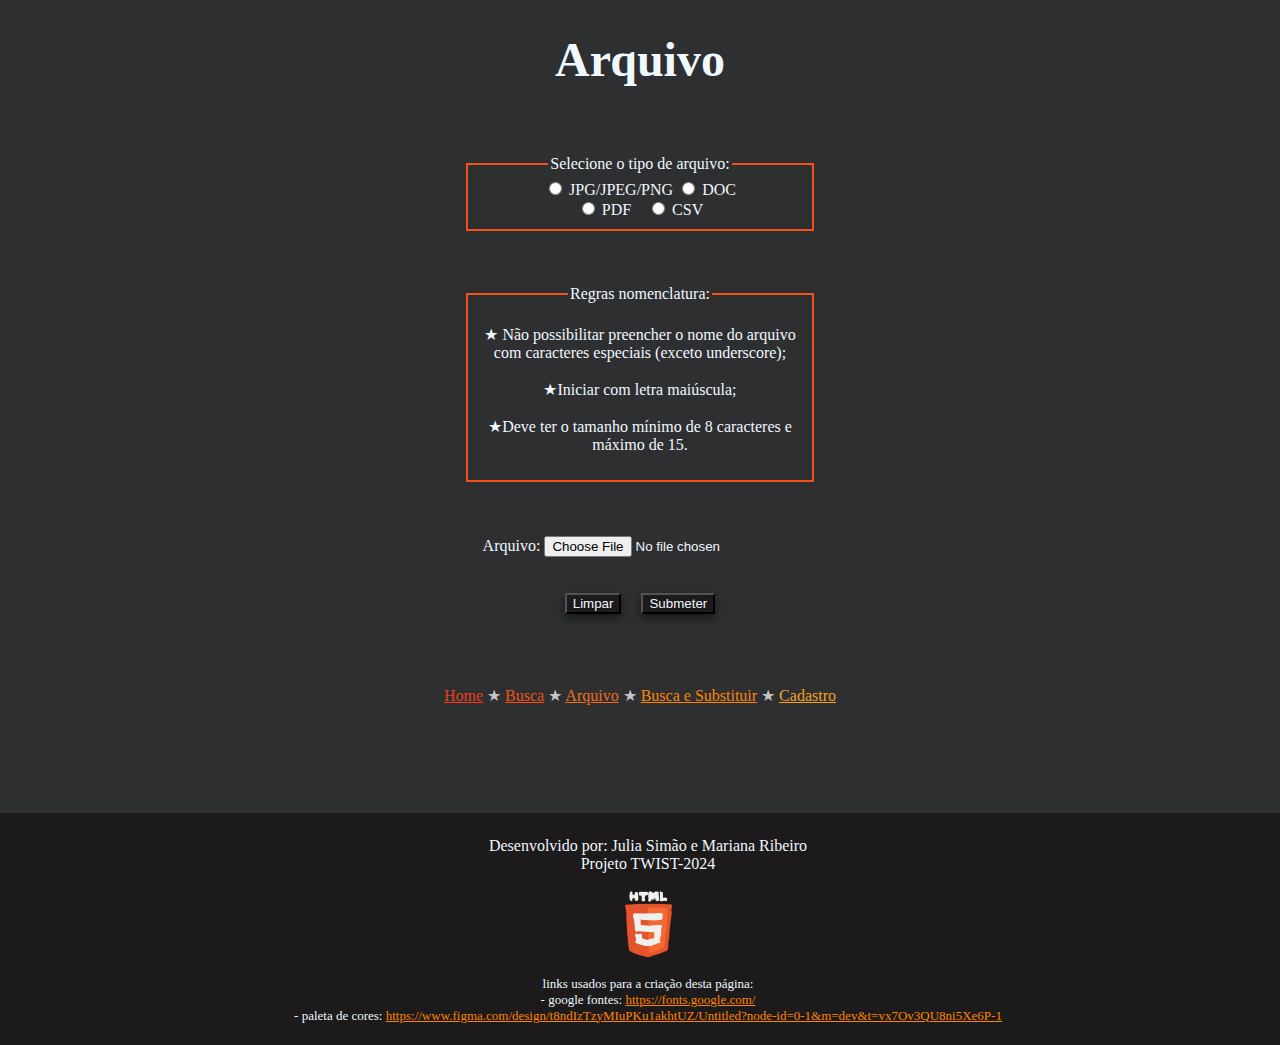
==== arquivo.html @ cc1b9a49 "Merge branch 'main' into pagina3-css" ====
<!--
Arquivo – 

- Nesta página vamos selecionar os tipos de arquivo que desejamos permitir para fazer o upload, o uso de REGEX será na padronização do nome do arquivo, conforme regras abaixo:
- Não possibilitar preencher o nome do arquivo com caráteres especiais (exceto underscore);
- Iniciar com letra maiúscula;
- Deve ter o tamanho mínimo 8 caracteres e máximo 15;
- Os resultados podem ser informados utilizando mensagens de alertas.

-->

<!DOCTYPE html>
<html lang="pt-br">
<head>
    <meta charset="UTF-8">
    <meta name="viewport" content="width=device-width, initial-scale=1.0">
    <title>Projeto 1 - TWIST</title>
    <link rel="shortcut icon" href="img/logo-twist.png" type="image/x-icon">
    <link rel="stylesheet" href="style/style-all.css">
</head>
<body>
    <div id="conteudo">
        <header id="header">
    
        </header>

        <section id="main">
            <h1>Arquivo</h1>
            <br/><br/>
            <fieldset>
                <legend>Selecione o tipo de arquivo:</legend>
                <input type="radio" name="seletor" value="jpg"/>
                <label for="radio">JPG/JPEG/PNG</label>
                <input type="radio" name="seletor" value="doc"/>
                <label for="radio">DOC</label>
                <br/>
                <input type="radio" name="seletor" value="pdf"/>
                <label for="radio">PDF</label>&nbsp;&nbsp;&nbsp;
                <input type="radio" name="seletor" value="csv"/>
                <label for="radio">CSV</label>
            </fieldset>
            <br/><br/><br/>
            <fieldset>
                <legend>Regras nomenclatura:</legend>
                <p>
                    &starf; Não possibilitar preencher o nome do arquivo com caracteres especiais (exceto underscore);<br/>
                    <br/>
                    &starf;Iniciar com letra maiúscula;<br/>
                    <br/>
                    &starf;Deve ter o tamanho mínimo de 8 caracteres e máximo de 15.
                </p>
            </fieldset>
            <br/><br/><br/>
            <form>
                <label for="arq">Arquivo:</label>
                <input  type="file" name="arq" id="arq">
                <br/><br/><br/>
                <input class="bt" type="button" value="Limpar" id="btnLimpar">
                &nbsp;&nbsp;&nbsp;
                <input class="bt" type="button" value="Submeter" id="btnSubmeter">
            </form>
        </section>  

        <br/><br/><br/><br/>
        <nav id="navigator"> <!--Perguntar como fazemos para colocar a nav na lateral da tela-->
            <a id="home" href="index.html">Home</a> &starf;
            <a id="busca" href="busca.html">Busca</a> &starf;
            <a id="arquivo" href="arquivo.html">Arquivo</a> &starf;
            <a id="substituir" href="buscar-e-substituir.html">Busca e Substituir</a> &starf;
            <a id="cadastro" href="cadastro.html">Cadastro</a>
        </nav>
        <br/><br/><br/><br/><br/><br/>

        <footer id="footer">    
            <p class="devs">Desenvolvido por: Julia Simão e Mariana Ribeiro<br/>
                Projeto TWIST-2024<br/></p>
            <img src="img/html.gif" alt="gif da logo do html." width="70" height="70">
            <p class="links">
            links usados para a criação desta página:<br/>

            - google fontes: <a class="link" href="https://fonts.google.com/" target="_blank">https://fonts.google.com/</a><br/>
            - paleta de cores:  <a class="link" href="https://www.figma.com/design/t8ndIzTzyMIuPKu1akhtUZ/Untitled?node-id=0-1&m=dev&t=vx7Ov3QU8ni5Xe6P-1" target="_blank">https://www.figma.com/design/t8ndIzTzyMIuPKu1akhtUZ/Untitled?node-id=0-1&m=dev&t=vx7Ov3QU8ni5Xe6P-1 </a><br/>  

            
            </p>
        </footer>
    </div>
</body>
</html>
---- style/style-all.css ----
/*dúvidas linha 49 e 54*/

#conteudo{
    text-align: center;
    
}


p{
    color: aliceblue;
}

h2{
    color: aliceblue;
    
}
h1{
    color: aliceblue;
    font-size: xxx-large;
}

body{
    background-color: #2e2f30;
    margin: 0%;
}

nav a{
    color: azure;
}

nav a:hover{
    background-color: #dfe4e51b;
    padding: 10px;
    border-radius: 15%;
    margin: 5px;
}

nav{
    color: #ffffffbd;
}

#home{
    color: #f03d19;
}

#busca{
    color: #F54F1B;
}

#arquivo{
    color: #F56B1D;
}

#substituir{
    color: #FF8400
}

#cadastro{
    color: #F8A222;
}

.links{
    font-size: small;
}

.link{
    color: #FF8400;
}

.bt{
    background-color: #1c1a1a;
    color: aliceblue;
    border-color: #555352;
    box-shadow: 0 4px 8px rgba(0, 0, 0, 0.5);
}

footer{
    width: 100%;
    height: 20%;
    background-color: #1c1a1a;
    padding:8px;  
    position:static;
    bottom: 0;
    margin: 0 auto;
    color: aliceblue;   
}

form{
    color: aliceblue;
    
}

fieldset{
    color: aliceblue;
    border-width: 2px; 
    border-style: solid; 
    margin: 0 auto;
    width: 25%;
    
    border-color: #F54F1B; 
}
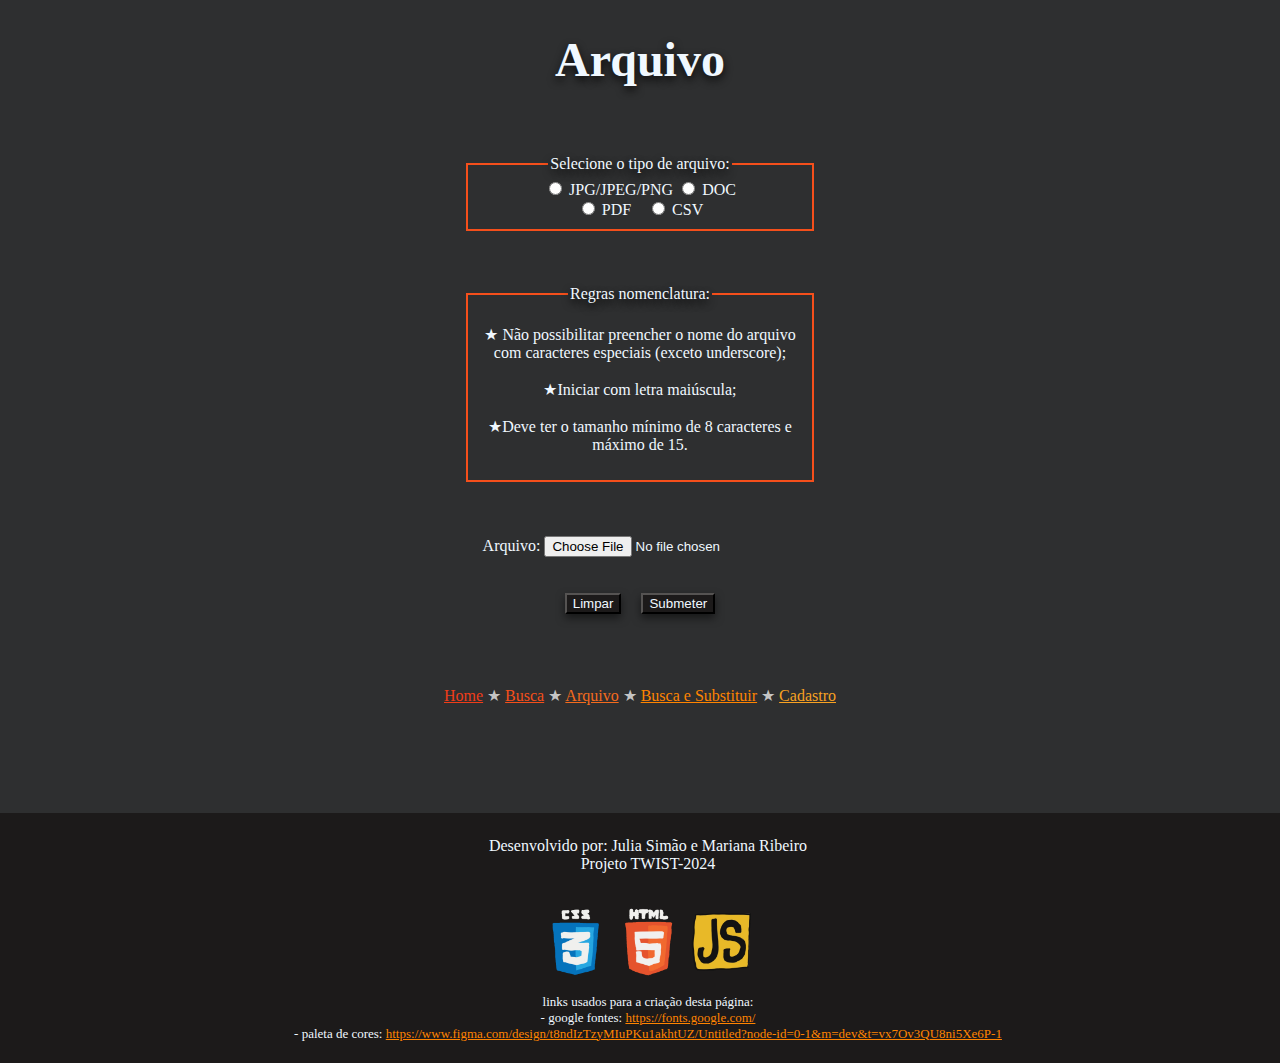
==== commit b0d0c381: "Merge pull request #33 from twistpucrio/pag4" ====
--- a/arquivo.html
+++ b/arquivo.html
@@ -28,7 +28,7 @@
             <h1>Arquivo</h1>
             <br/><br/>
             <fieldset>
-                <legend>Selecione o tipo de arquivo:</legend>
+                <legend id="selecionar" >Selecione o tipo de arquivo:</legend>
                 <input type="radio" name="seletor" value="jpg"/>
                 <label for="radio">JPG/JPEG/PNG</label>
                 <input type="radio" name="seletor" value="doc"/>
@@ -41,7 +41,7 @@
             </fieldset>
             <br/><br/><br/>
             <fieldset>
-                <legend>Regras nomenclatura:</legend>
+                <legend id="txt" >Regras nomenclatura:</legend>
                 <p>
                     &starf; Não possibilitar preencher o nome do arquivo com caracteres especiais (exceto underscore);<br/>
                     <br/>
@@ -74,7 +74,10 @@
         <footer id="footer">    
             <p class="devs">Desenvolvido por: Julia Simão e Mariana Ribeiro<br/>
                 Projeto TWIST-2024<br/></p>
-            <img src="img/html.gif" alt="gif da logo do html." width="70" height="70">
+                <br/>
+                <img src="img/css.gif" alt="gif de css." width="70" height="70">
+                <img src="img/html.gif" alt="gif de css." width="70" height="70">
+                <img src="img/js.webp" alt="gif de css." width="70" height="70">
             <p class="links">
             links usados para a criação desta página:<br/>
 
--- a/style/style-all.css
+++ b/style/style-all.css
@@ -17,6 +17,7 @@
 h1{
     color: aliceblue;
     font-size: xxx-large;
+    text-shadow: 0 4px 8px rgb(11, 11, 11);
 }
 
 body{
@@ -37,6 +38,14 @@
 
 nav{
     color: #ffffffbd;
+}
+
+#txt{
+    text-shadow: 0 4px 8px rgb(0, 0, 0);
+}
+
+#selecionar{
+    text-shadow: 0 4px 8px rgb(11, 11, 11);
 }
 
 #home{
@@ -74,6 +83,15 @@
     box-shadow: 0 4px 8px rgba(0, 0, 0, 0.5);
 }
 
+.bt:active{
+    background-color: #fb5209;
+}
+
+.caixa{
+    border-color: #555352;
+    box-shadow: 0 4px 8px rgba(0, 0, 0, 0.5);
+}
+
 footer{
     width: 100%;
     height: 20%;
@@ -98,4 +116,8 @@
     width: 25%;
     
     border-color: #F54F1B; 
+}
+
+textarea{
+    background-color: #b1afae;
 }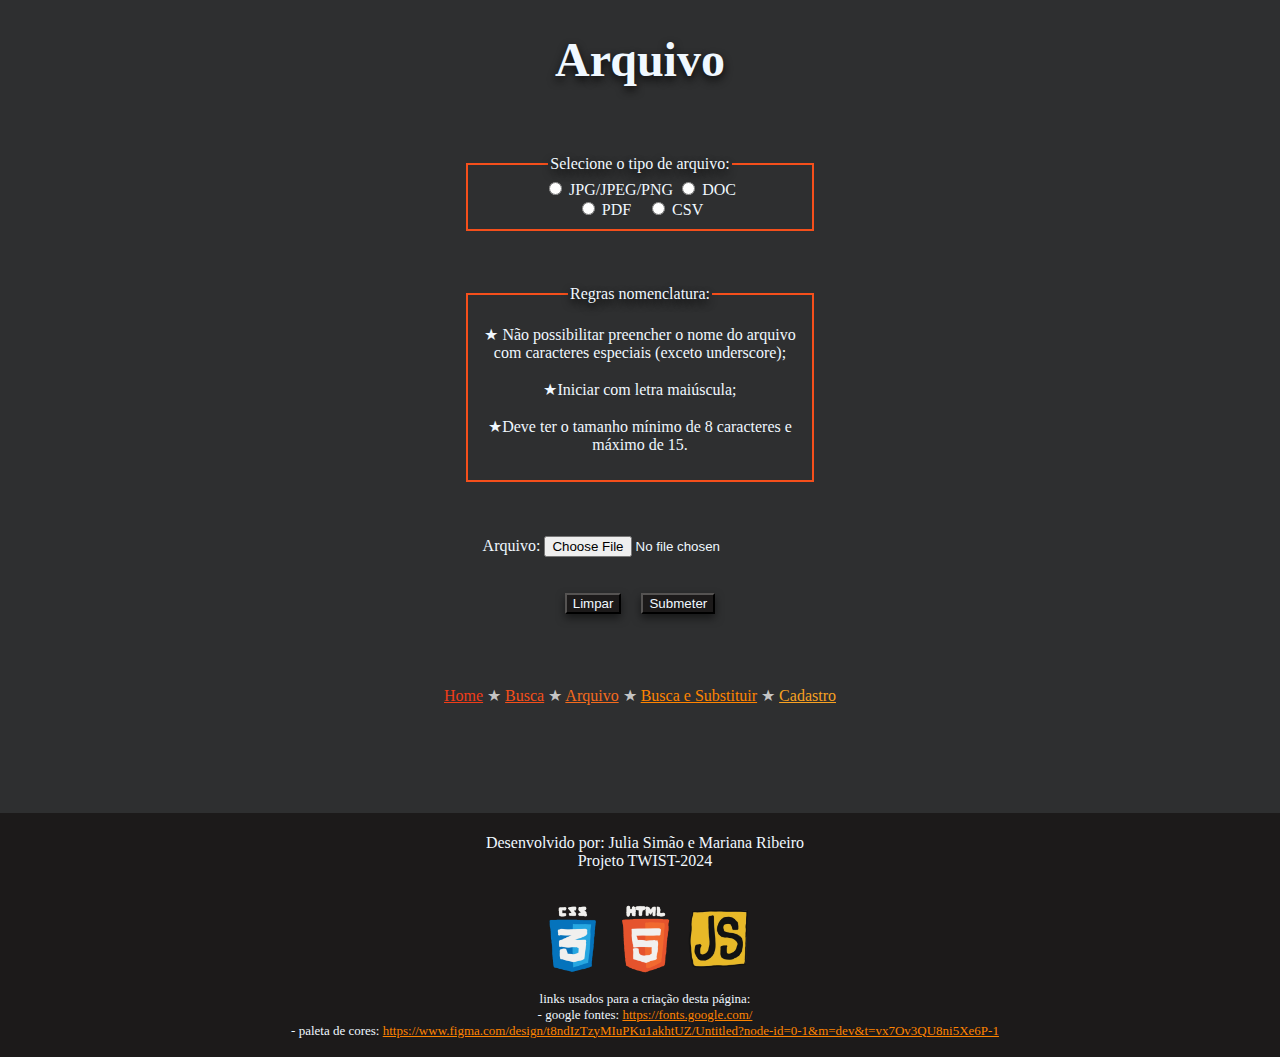
==== commit 544fb4dc: "atualizacao paginas" ====
--- a/arquivo.html
+++ b/arquivo.html
@@ -16,16 +16,16 @@
     <meta name="viewport" content="width=device-width, initial-scale=1.0">
     <title>Projeto 1 - TWIST</title>
     <link rel="shortcut icon" href="img/logo-twist.png" type="image/x-icon">
-    <link rel="stylesheet" href="style/style-all.css">
+    <link rel="stylesheet" href="style/style.css">
 </head>
 <body>
     <div id="conteudo">
         <header id="header">
-    
+            <h1>Arquivo</h1>
         </header>
 
         <section id="main">
-            <h1>Arquivo</h1>
+            
             <br/><br/>
             <fieldset>
                 <legend id="selecionar" >Selecione o tipo de arquivo:</legend>
--- a/style/style.css
+++ b/style/style.css
@@ -0,0 +1,141 @@
+/*linha acima do parágrafo da descrição*/
+#pDesc{
+    border-top: 1.5px  #00C2FF solid;
+    padding: 5px;
+}
+#conteudo{
+    text-align: center;
+    
+}
+
+#descricao{
+    width: 25%;
+    height: 50%;
+    background-color: #1c1a1a;
+    padding:15px;
+    text-align: justify;
+    border-radius: 5%;
+    margin: 0 auto;
+    
+}
+p{
+    color: aliceblue;
+}
+
+h2{
+    color: aliceblue;
+    text-shadow: 0 4px 8px rgb(11, 11, 11); 
+}
+
+
+h1{
+    color: aliceblue;
+    font-size: xxx-large;
+    text-shadow: 0 4px 8px rgb(11, 11, 11);
+}
+
+#desc{
+    text-shadow: 0 4px 8px rgb(0, 0, 0);
+}
+
+body{
+    background-color: #2e2f30;
+    margin: 0%;
+}
+
+nav a{
+    color: azure;
+}
+
+nav a:hover{
+    background-color: #dfe4e51b;
+    padding: 10px;
+    border-radius: 15%;
+    margin: 5px;
+}
+
+nav{
+    color: #ffffffbd;
+}
+
+#home{
+    color: #f03d19;
+}
+
+#busca{
+    color: #F54F1B;
+}
+
+#arquivo{
+    color: #F56B1D;
+}
+
+#substituir{
+    color: #FF8400
+}
+
+#cadastro{
+    color: #F8A222;
+}
+
+.links{
+    font-size: small;
+}
+
+.link{
+    color: #FF8400 ;
+}
+
+footer{
+    width: 100%;
+    height: 60%;
+    background-color: #1c1a1a;
+    padding:5px;  
+    position:static;
+    bottom: 0;
+    margin: 0 auto;
+    color: aliceblue;   
+}
+
+#txt{
+    text-shadow: 0 4px 8px rgb(0, 0, 0);
+}
+
+#selecionar{
+    text-shadow: 0 4px 8px rgb(11, 11, 11);
+}
+
+.bt{
+    background-color: #1c1a1a;
+    color: aliceblue;
+    border-color: #555352;
+    box-shadow: 0 4px 8px rgba(0, 0, 0, 0.5);
+}
+
+.bt:active{
+    background-color: #fb5209;
+}
+
+.caixa{
+    border-color: #555352;
+    box-shadow: 0 4px 8px rgba(0, 0, 0, 0.5);
+}
+
+form{
+    color: aliceblue;
+    
+}
+
+fieldset{
+    color: aliceblue;
+    border-width: 2px; 
+    border-style: solid; 
+    margin: 0 auto;
+    width: 25%;
+    
+    border-color: #F54F1B; 
+}
+
+textarea{
+    background-color: #b1afae;
+}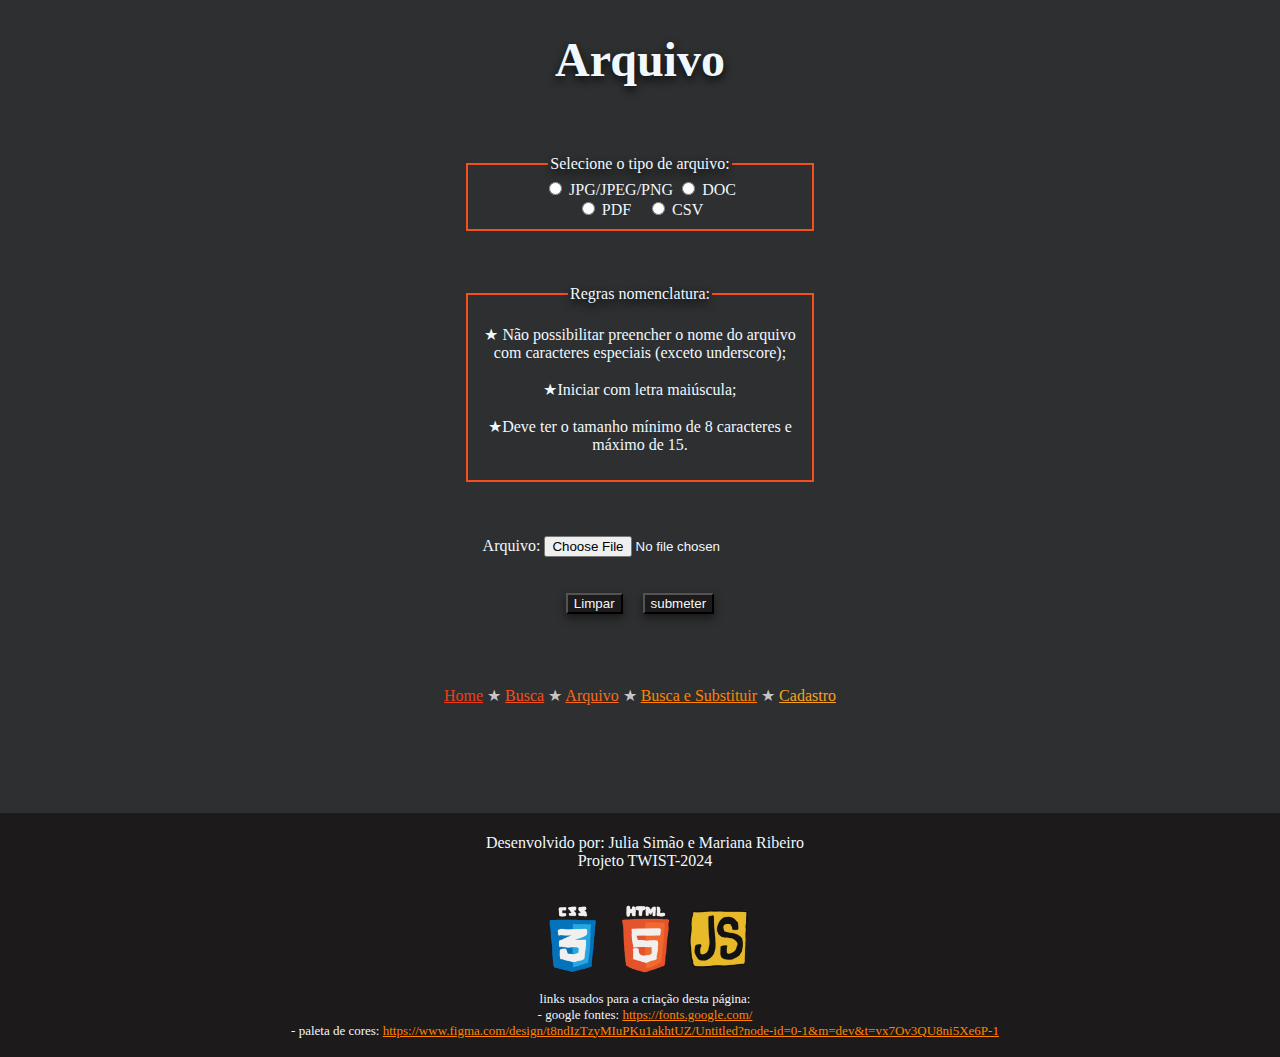
==== commit 87eb18d5: "js-arquivo" ====
--- a/arquivo.html
+++ b/arquivo.html
@@ -17,6 +17,7 @@
     <title>Projeto 1 - TWIST</title>
     <link rel="shortcut icon" href="img/logo-twist.png" type="image/x-icon">
     <link rel="stylesheet" href="style/style.css">
+    <script src="arquivo.js"></script>
 </head>
 <body>
     <div id="conteudo">
@@ -57,7 +58,7 @@
                 <br/><br/><br/>
                 <input class="bt" type="button" value="Limpar" id="btnLimpar">
                 &nbsp;&nbsp;&nbsp;
-                <input class="bt" type="button" value="Submeter" id="btnSubmeter">
+                <input class="bt" type="button" value="submeter" id="btnSubmeter" name="submeter">
             </form>
         </section>  
 
--- a/style/style.css
+++ b/style/style.css
@@ -31,6 +31,12 @@
 h1{
     color: aliceblue;
     font-size: xxx-large;
+    text-shadow: 0 4px 8px rgb(11, 11, 11);
+}
+
+.subtitulo {
+    color: aliceblue;
+    font-weight: lighter;
     text-shadow: 0 4px 8px rgb(11, 11, 11);
 }
 
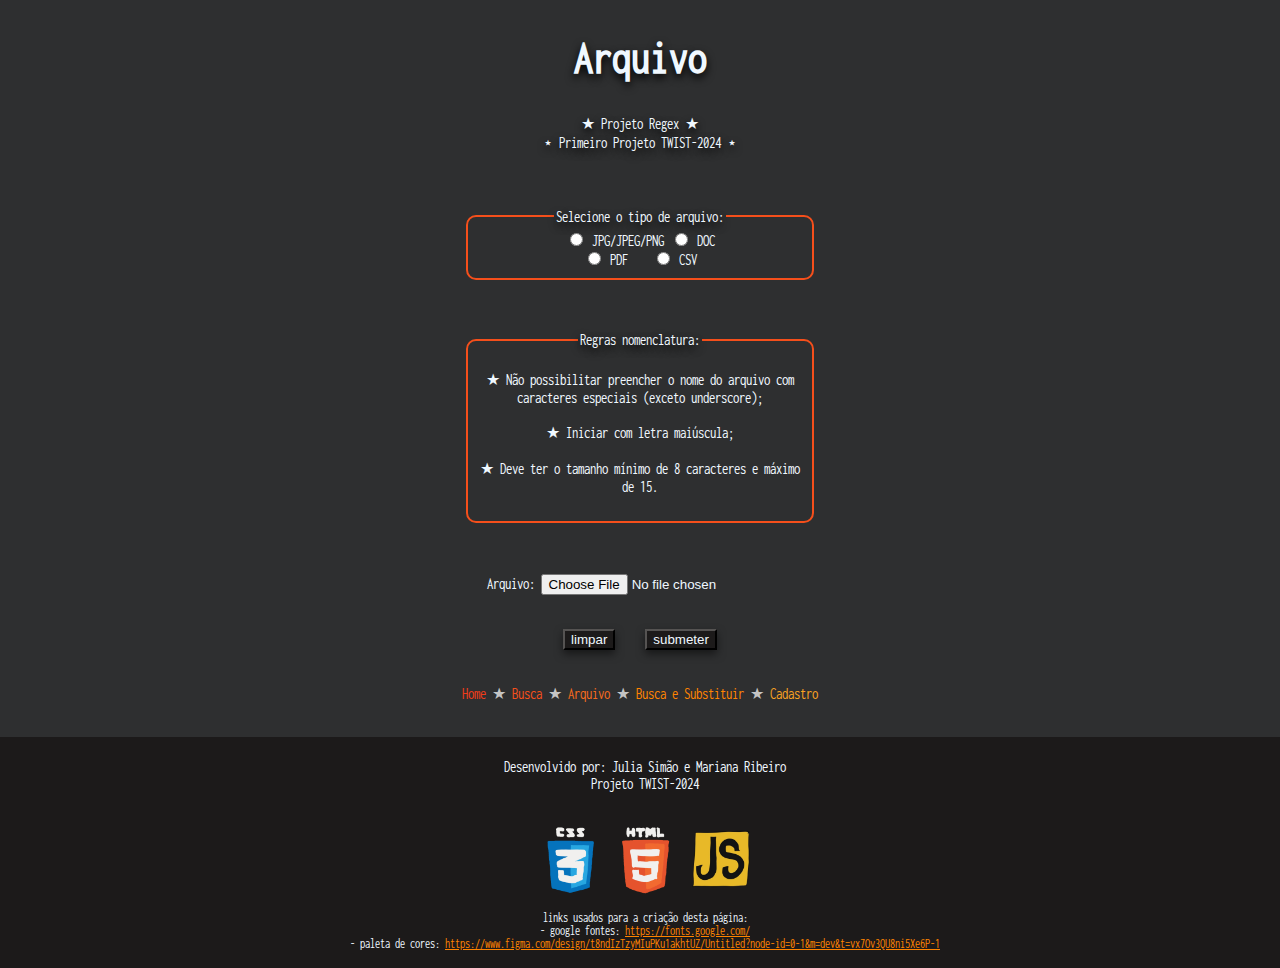
==== commit 33bc4ab6: "ajustes finais no html: OK. cadastro.js COMPLETO!" ====
--- a/arquivo.html
+++ b/arquivo.html
@@ -22,12 +22,17 @@
 <body>
     <div id="conteudo">
         <header id="header">
-            <h1>Arquivo</h1>
+            <h1>
+                Arquivo
+            </h1>
+            <h4 class="subtitulo">
+                &starf; Projeto Regex &starf;<br/>
+                &sstarf; Primeiro Projeto TWIST-2024 &sstarf;
+            </h4>
         </header>
-
-        <section id="main">
-            
-            <br/><br/>
+        <br/>
+        <br/>
+        <section id="main"> 
             <fieldset>
                 <legend id="selecionar" >Selecione o tipo de arquivo:</legend>
                 <input type="radio" name="seletor" value="jpg"/>
@@ -40,52 +45,59 @@
                 <input type="radio" name="seletor" value="csv"/>
                 <label for="radio">CSV</label>
             </fieldset>
-            <br/><br/><br/>
+            <br/>
+            <br/>
+            <br/>
             <fieldset>
                 <legend id="txt" >Regras nomenclatura:</legend>
                 <p>
                     &starf; Não possibilitar preencher o nome do arquivo com caracteres especiais (exceto underscore);<br/>
                     <br/>
-                    &starf;Iniciar com letra maiúscula;<br/>
+                    &starf; Iniciar com letra maiúscula;<br/>
                     <br/>
-                    &starf;Deve ter o tamanho mínimo de 8 caracteres e máximo de 15.
+                    &starf; Deve ter o tamanho mínimo de 8 caracteres e máximo de 15.
                 </p>
             </fieldset>
-            <br/><br/><br/>
+            <br/>
+            <br/>
+            <br/>
             <form>
                 <label for="arq">Arquivo:</label>
                 <input  type="file" name="arq" id="arq">
-                <br/><br/><br/>
-                <input class="bt" type="button" value="Limpar" id="btnLimpar">
-                &nbsp;&nbsp;&nbsp;
-                <input class="bt" type="button" value="submeter" id="btnSubmeter" name="submeter">
+                <br/>
+                <br/>
+                <br/>
+                <div id="botao">
+                    <input class="bt" type="button" value="limpar" id="btnLimpar">
+                    &nbsp;&nbsp;&nbsp;
+                    <input class="bt" type="button" value="submeter" id="btnSubmeter" name="submeter">
+                </div>
             </form>
-        </section>  
-
-        <br/><br/><br/><br/>
-        <nav id="navigator"> <!--Perguntar como fazemos para colocar a nav na lateral da tela-->
-            <a id="home" href="index.html">Home</a> &starf;
-            <a id="busca" href="busca.html">Busca</a> &starf;
-            <a id="arquivo" href="arquivo.html">Arquivo</a> &starf;
-            <a id="substituir" href="buscar-e-substituir.html">Busca e Substituir</a> &starf;
-            <a id="cadastro" href="cadastro.html">Cadastro</a>
-        </nav>
-        <br/><br/><br/><br/><br/><br/>
-
+            <br/>
+            <br/>
+            <nav id="navigator">
+                <a id="home" href="index.html">Home</a> &starf;
+                <a id="busca" href="busca.html">Busca</a> &starf;
+                <a id="arquivo" href="arquivo.html">Arquivo</a> &starf;
+                <a id="substituir" href="buscar-e-substituir.html">Busca e Substituir</a> &starf;
+                <a id="cadastro" href="cadastro.html">Cadastro</a>
+            </nav>
+            <br/>
+            <br/>
+        </section>
         <footer id="footer">    
             <p class="devs">Desenvolvido por: Julia Simão e Mariana Ribeiro<br/>
-                Projeto TWIST-2024<br/></p>
-                <br/>
-                <img src="img/css.gif" alt="gif de css." width="70" height="70">
-                <img src="img/html.gif" alt="gif de css." width="70" height="70">
-                <img src="img/js.webp" alt="gif de css." width="70" height="70">
+                Projeto TWIST-2024<br/>
+            </p>
+            <br/>
+            <img src="img/css.gif" alt="gif de css." width="70" height="70">
+            <img src="img/html.gif" alt="gif de css." width="70" height="70">
+            <img src="img/js.webp" alt="gif de css." width="70" height="70">
+            <br/>
             <p class="links">
             links usados para a criação desta página:<br/>
-
             - google fontes: <a class="link" href="https://fonts.google.com/" target="_blank">https://fonts.google.com/</a><br/>
             - paleta de cores:  <a class="link" href="https://www.figma.com/design/t8ndIzTzyMIuPKu1akhtUZ/Untitled?node-id=0-1&m=dev&t=vx7Ov3QU8ni5Xe6P-1" target="_blank">https://www.figma.com/design/t8ndIzTzyMIuPKu1akhtUZ/Untitled?node-id=0-1&m=dev&t=vx7Ov3QU8ni5Xe6P-1 </a><br/>  
-
-            
             </p>
         </footer>
     </div>
--- a/style/style.css
+++ b/style/style.css
@@ -1,11 +1,28 @@
+/*******************************************/
+
+/*FONTE*/
+
+@font-face { /* FONTE EXTERNA */
+    font-family:'inconsolata';
+    src: url(../fonts/static/Inconsolata_Condensed-Regular.ttf);
+}
+
+html {
+    font-family: 'inconsolata';
+}
+
+/*******************************************/
+
+/*INDEX*/
+
 /*linha acima do parágrafo da descrição*/
 #pDesc{
     border-top: 1.5px  #00C2FF solid;
     padding: 5px;
 }
+
 #conteudo{
-    text-align: center;
-    
+    text-align: center; 
 }
 
 #descricao{
@@ -14,30 +31,31 @@
     background-color: #1c1a1a;
     padding:15px;
     text-align: justify;
-    border-radius: 5%;
-    margin: 0 auto;
-    
+    border-radius: 20px;
+    margin: 0 auto; 
 }
+
+/*******************************************/
+
 p{
     color: aliceblue;
 }
 
 h2{
     color: aliceblue;
-    text-shadow: 0 4px 8px rgb(11, 11, 11); 
+    text-shadow: 0 4px 8px rgb(0, 0, 0); 
 }
-
 
 h1{
     color: aliceblue;
     font-size: xxx-large;
-    text-shadow: 0 4px 8px rgb(11, 11, 11);
+    text-shadow: 0 4px 8px rgb(0, 0, 0);
 }
 
 .subtitulo {
     color: aliceblue;
     font-weight: lighter;
-    text-shadow: 0 4px 8px rgb(11, 11, 11);
+    text-shadow: 0 4px 8px rgb(0, 0, 0);
 }
 
 #desc{
@@ -49,14 +67,19 @@
     margin: 0%;
 }
 
+/*******************************************/
+
+/*NAVIGATOR*/
+
 nav a{
     color: azure;
+    text-decoration: none;
 }
 
 nav a:hover{
-    background-color: #dfe4e51b;
+    background-color: #dfe4e50f;
     padding: 10px;
-    border-radius: 15%;
+    border-radius: 10px;
     margin: 5px;
 }
 
@@ -84,6 +107,10 @@
     color: #F8A222;
 }
 
+/*******************************************/
+
+/*FOOTER*/
+
 .links{
     font-size: small;
 }
@@ -103,12 +130,15 @@
     color: aliceblue;   
 }
 
+/*******************************************/
+
+
 #txt{
     text-shadow: 0 4px 8px rgb(0, 0, 0);
 }
 
 #selecionar{
-    text-shadow: 0 4px 8px rgb(11, 11, 11);
+    text-shadow: 0 4px 8px rgb(0, 0, 0);
 }
 
 .bt{
@@ -128,8 +158,7 @@
 }
 
 form{
-    color: aliceblue;
-    
+    color: aliceblue;  
 }
 
 fieldset{
@@ -138,10 +167,11 @@
     border-style: solid; 
     margin: 0 auto;
     width: 25%;
-    
+    border-radius: 10px;
     border-color: #F54F1B; 
 }
 
 textarea{
     background-color: #b1afae;
+    border-radius: 10px;
 }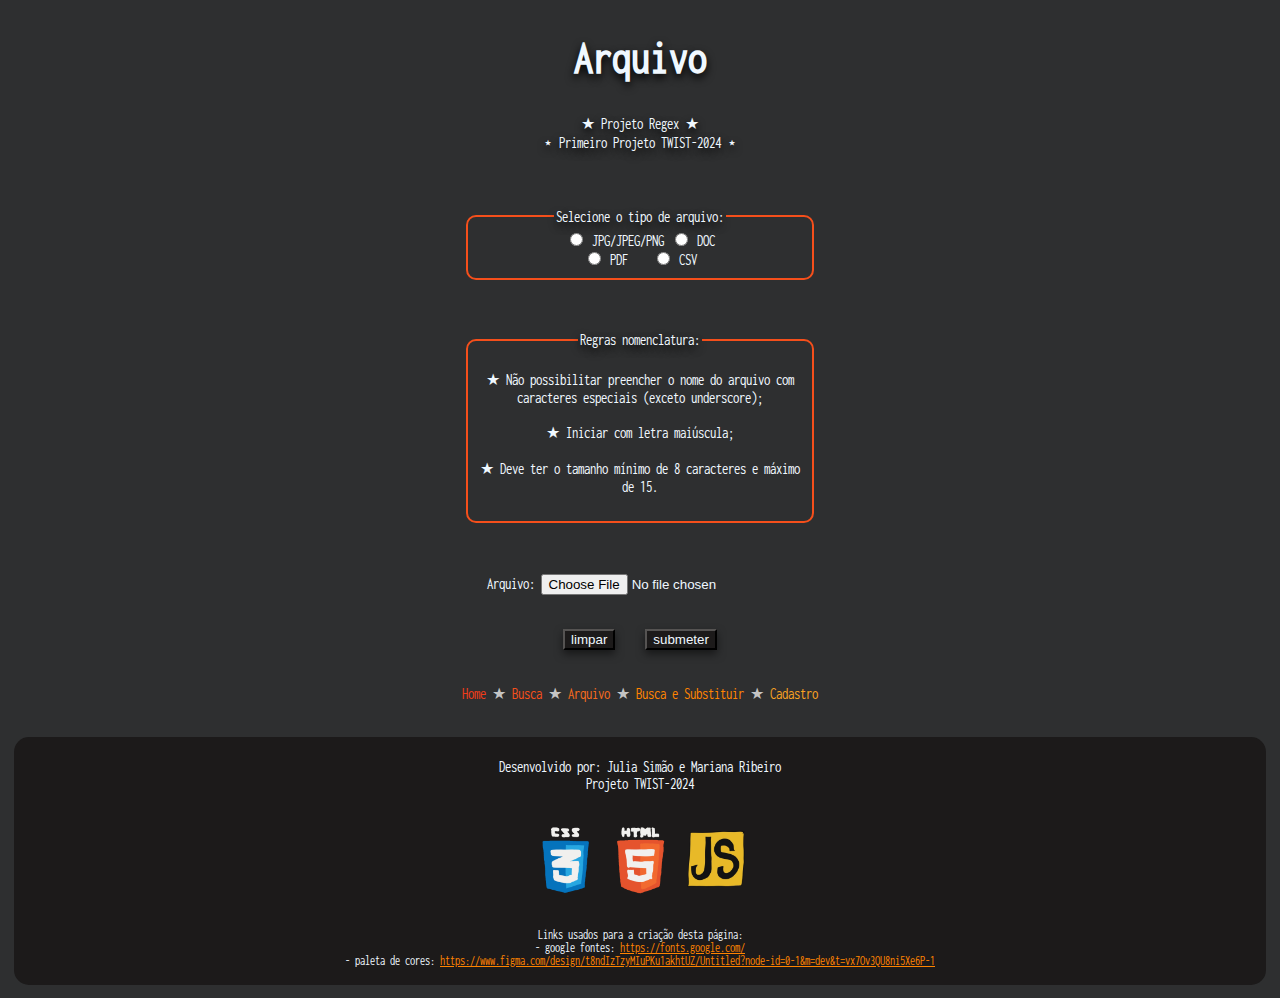
==== commit b0c601a0: "ajustes finais (AGORA FOI!)" ====
--- a/arquivo.html
+++ b/arquivo.html
@@ -17,7 +17,7 @@
     <title>Projeto 1 - TWIST</title>
     <link rel="shortcut icon" href="img/logo-twist.png" type="image/x-icon">
     <link rel="stylesheet" href="style/style.css">
-    <script src="arquivo.js"></script>
+    <script src="scripts/arquivo.js"></script>
 </head>
 <body>
     <div id="conteudo">
@@ -85,19 +85,22 @@
             <br/>
             <br/>
         </section>
-        <footer id="footer">    
-            <p class="devs">Desenvolvido por: Julia Simão e Mariana Ribeiro<br/>
-                Projeto TWIST-2024<br/>
+        <footer id="footer">
+            <p class="devs">
+            Desenvolvido por: Julia Simão e Mariana Ribeiro<br/>
+            Projeto TWIST-2024<br/>
             </p>
             <br/>
+            <section>
             <img src="img/css.gif" alt="gif de css." width="70" height="70">
-            <img src="img/html.gif" alt="gif de css." width="70" height="70">
-            <img src="img/js.webp" alt="gif de css." width="70" height="70">
+            <img src="img/html.gif" alt="gif de html." width="70" height="70">
+            <img src="img/js.webp" alt="gif de javascript." width="70" height="70">
+            </section>
             <br/>
             <p class="links">
-            links usados para a criação desta página:<br/>
+            Links usados para a criação desta página:<br/>
             - google fontes: <a class="link" href="https://fonts.google.com/" target="_blank">https://fonts.google.com/</a><br/>
-            - paleta de cores:  <a class="link" href="https://www.figma.com/design/t8ndIzTzyMIuPKu1akhtUZ/Untitled?node-id=0-1&m=dev&t=vx7Ov3QU8ni5Xe6P-1" target="_blank">https://www.figma.com/design/t8ndIzTzyMIuPKu1akhtUZ/Untitled?node-id=0-1&m=dev&t=vx7Ov3QU8ni5Xe6P-1 </a><br/>  
+            - paleta de cores: <a class="link" href="https://www.figma.com/design/t8ndIzTzyMIuPKu1akhtUZ/Untitled?node-id=0-1&m=dev&t=vx7Ov3QU8ni5Xe6P-1" target="_blank">https://www.figma.com/design/t8ndIzTzyMIuPKu1akhtUZ/Untitled?node-id=0-1&m=dev&t=vx7Ov3QU8ni5Xe6P-1</a><br/>
             </p>
         </footer>
     </div>
--- a/style/style.css
+++ b/style/style.css
@@ -120,14 +120,16 @@
 }
 
 footer{
-    width: 100%;
-    height: 60%;
+    width: 97%;
+    height: 90%;
     background-color: #1c1a1a;
-    padding:5px;  
-    position:static;
+    padding: 5px;  
+    position: static;
     bottom: 0;
     margin: 0 auto;
     color: aliceblue;   
+    border-radius: 15px;
+    margin-bottom: 1%;
 }
 
 /*******************************************/
